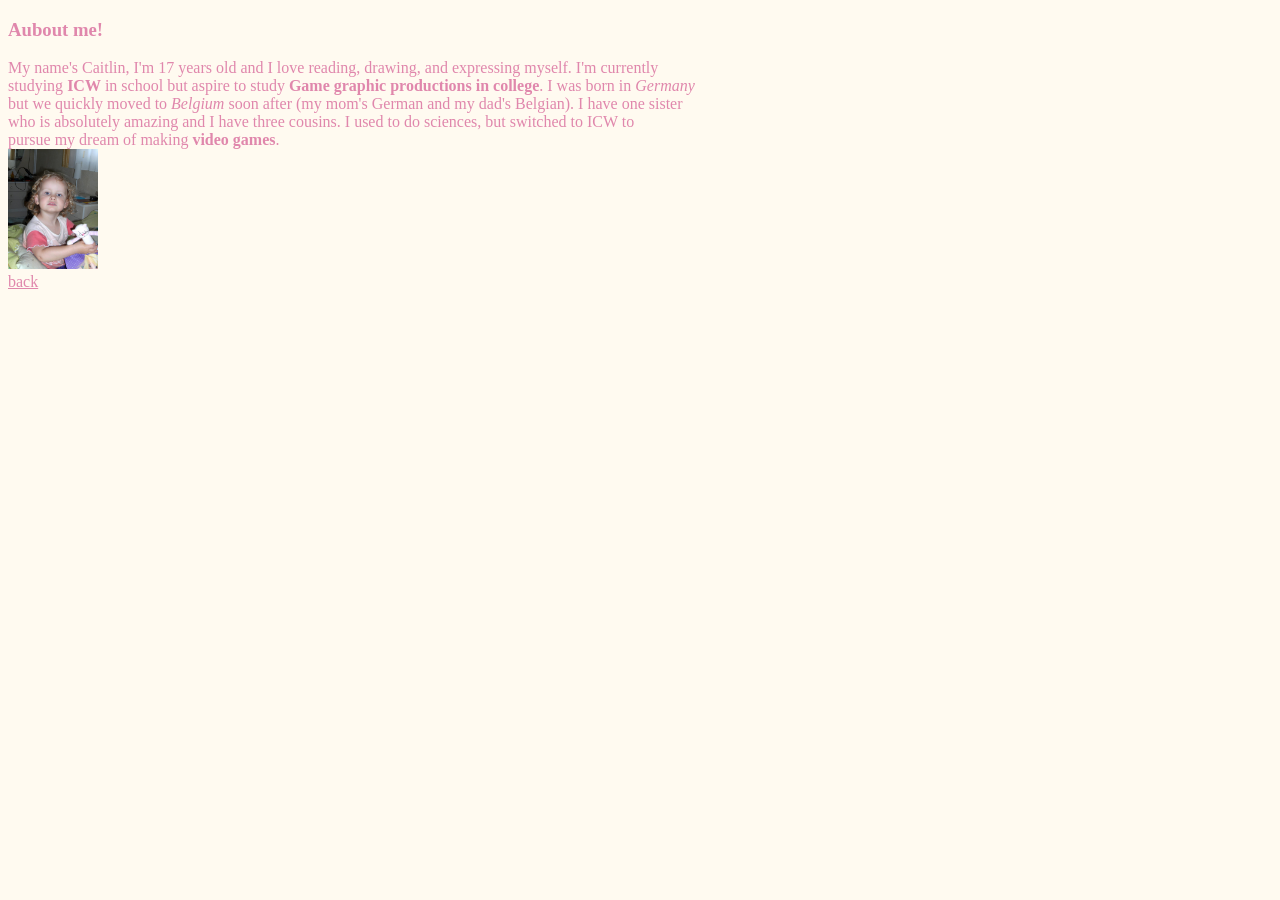
==== life.html @ 7c3505b8 "lop" ====
<!DOCTYPE html>
<html lang="en">
<head>
    <meta charset="UTF-8">
    <meta name="viewport" content="width=device-width, initial-scale=1.0">
    <title>aubout-me</title>
    <link rel="stylesheet" href="styles.css">
    <link rel="preconnect" href="https://fonts.googleapis.com">
    <link rel="preconnect" href="https://fonts.gstatic.com" crossorigin>
    <link href="https://fonts.googleapis.com/css2?family=Emilys+Candy&family=Roboto:ital,wght@0,100..900;1,100..900&display=swap" rel="stylesheet">
    <!-- comment -->
</head>
<head>
    <style>
        * {background-color: floralwhite;
        color: rgb(224, 135, 172);}
    </style>
</head>
<body>
<div class = "big">
<h3>Aubout me!</h3>
My name's Caitlin, I'm 17 years old and I love reading, drawing, and expressing myself. I'm currently <br> 
studying <strong>ICW</strong> in school but aspire to study <strong>Game graphic productions in college</strong>. I was born in <em>Germany</em> <br>
but we quickly moved to <em>Belgium</em> soon after (my mom's German and my dad's Belgian). I have one sister <br>
who is absolutely amazing and I have three cousins. I used to do sciences, but switched to ICW to <br>
pursue my dream of making <strong>video games</strong>. <br>
<img src="foto.jpg" alt="me" style="height:120px; width:auto;"><br>
<a href="index.html">back</a> <br> 


  
</div>
</body>
---- styles.css ----
<head>
<link rel="stylesheet" href="https://fonts.googleapis.com/css?family=Sofia">
<style>

</style>
</head>

.big{font-family: .emilys-candy-regul;
    display: flex;
    text-align: center;
    justify-content: center;
    align-items: center;}
        
.roboto-<uniquifier> {
  font-family: "Roboto", sans-serif;
  font-optical-sizing: auto;
  font-weight: <weight>;
  font-style: normal;
  font-variation-settings:
    "wdth" 100;
}
.emilys-candy-regular {
  font-family: "Emilys Candy", "ani", monospace;
  font-weight: 400;
  font-style: normal;
}
.hori{display:flexbox;
flex-direction: column;}
.help{flex-direction: column;}
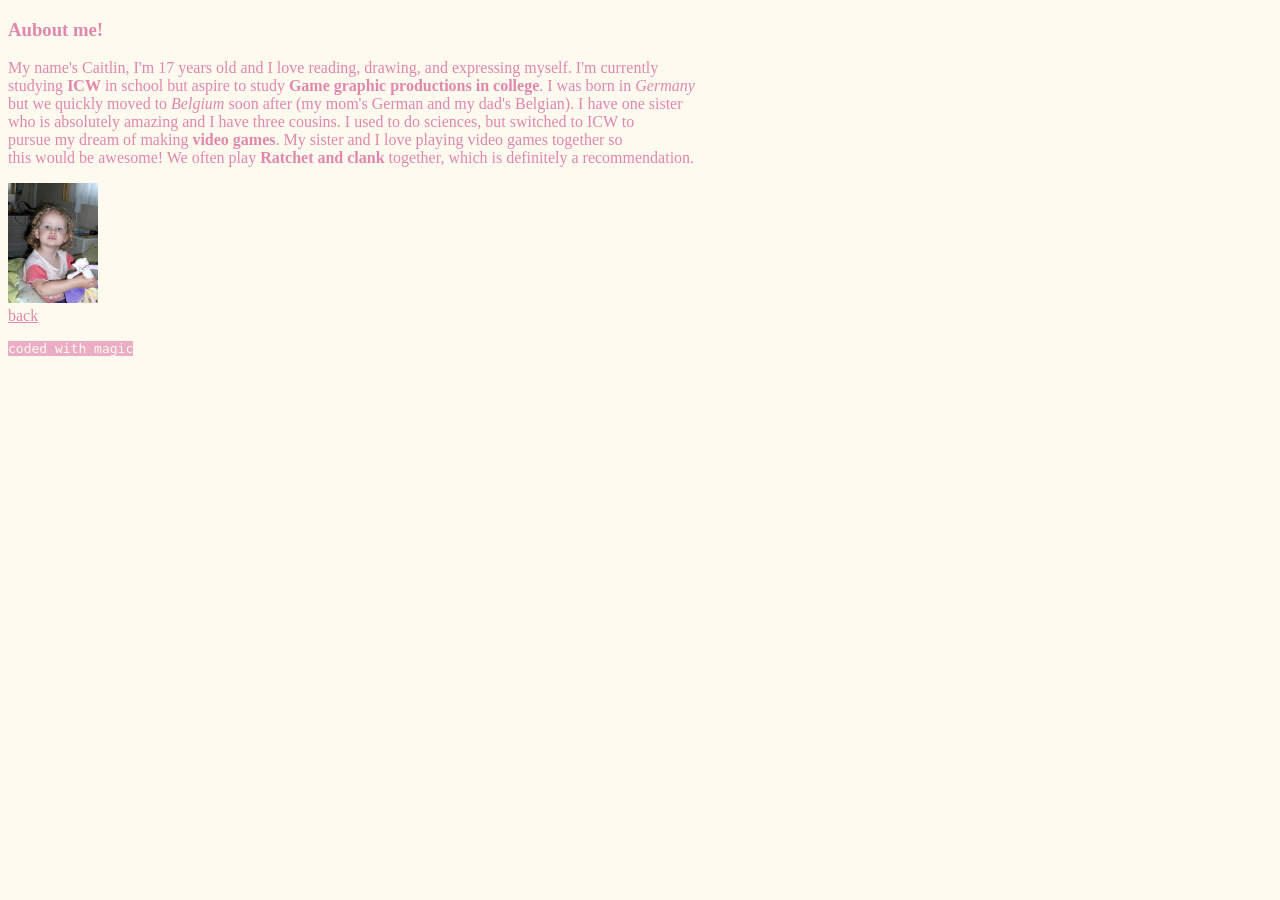
==== commit 0a8fd642: "commmit" ====
--- a/life.html
+++ b/life.html
@@ -19,16 +19,22 @@
 <body>
 <div class = "big">
 <h3>Aubout me!</h3>
-My name's Caitlin, I'm 17 years old and I love reading, drawing, and expressing myself. I'm currently <br> 
+<p>My name's Caitlin, I'm 17 years old and I love reading, drawing, and expressing myself. I'm currently <br> 
 studying <strong>ICW</strong> in school but aspire to study <strong>Game graphic productions in college</strong>. I was born in <em>Germany</em> <br>
 but we quickly moved to <em>Belgium</em> soon after (my mom's German and my dad's Belgian). I have one sister <br>
 who is absolutely amazing and I have three cousins. I used to do sciences, but switched to ICW to <br>
-pursue my dream of making <strong>video games</strong>. <br>
+pursue my dream of making <strong>video games</strong>. My sister and I love playing video games together so<br>
+this would be awesome! We often play <strong>Ratchet and clank</strong> together, which is definitely a recommendation.<br></p>
 <img src="foto.jpg" alt="me" style="height:120px; width:auto;"><br>
 <a href="index.html">back</a> <br> 
 
 
   
 </div>
+<p>
+    <footer>
+        coded with magic<br>
+    </footer>
+    </p>
 </body>
 
--- a/styles.css
+++ b/styles.css
@@ -27,3 +27,9 @@
 .hori{display:flexbox;
 flex-direction: column;}
 .help{flex-direction: column;}
+footer {
+  color:floralwhite;
+  background-color: rgba(224, 135, 172, 0.664);
+  font-family: monospace;
+  position: fixed;
+}
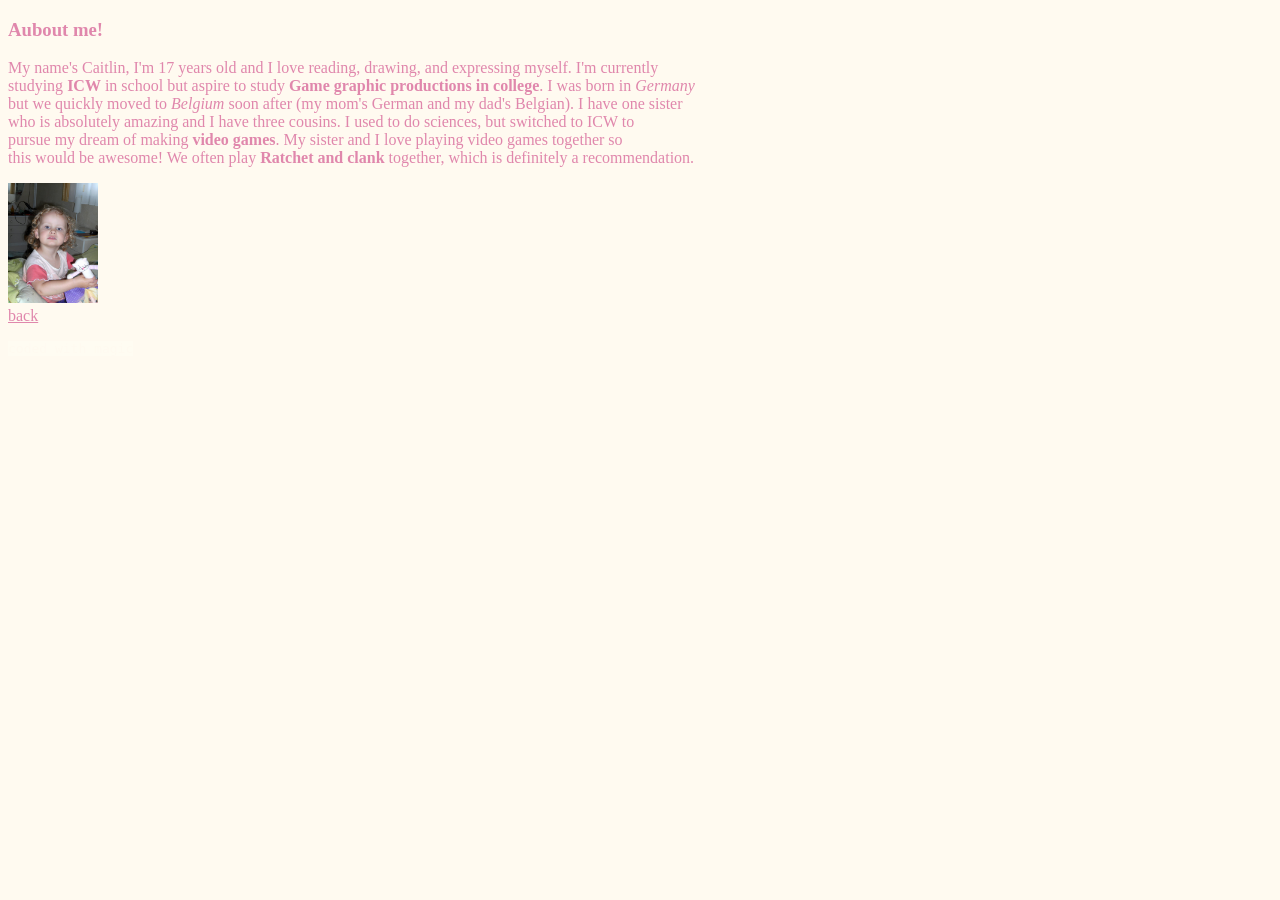
==== commit d1b21195: "added a flower trail in life.html" ====
--- a/life.html
+++ b/life.html
@@ -17,6 +17,25 @@
     </style>
 </head>
 <body>
+    <script> 
+    window.addEventListener('mousemove',function(e) {
+        var arr =[1, 0.9, 0.8, 0.5, 0.2];
+        arr.forEach(function(i){ 
+            var x = (1-i) * 75;
+            var blossom = document.createElement('div');
+            blossom.className = 'blossom';
+            blossom.style.top = e.clientY + Math.round(Math.random()*x-x /2) + 'px';
+            blossom.style.left = e.clientX + Math.round(Math.random()*x-x /2) + 'px';
+
+            document.body.appendChild(blossom);
+
+            window.setTimeout(function(){
+                document.body.removeChild(blossom);
+            }, Math.round(Math.random()*i*600))
+        })
+        }, false);
+    </script>
+
 <div class = "big">
 <h3>Aubout me!</h3>
 <p>My name's Caitlin, I'm 17 years old and I love reading, drawing, and expressing myself. I'm currently <br> 
--- a/styles.css
+++ b/styles.css
@@ -29,7 +29,46 @@
 .help{flex-direction: column;}
 footer {
   color:floralwhite;
-  background-color: rgba(224, 135, 172, 0.664);
+  background-color: rgb(255, 252, 242);
   font-family: monospace;
   position: fixed;
 }
+.star{
+  position:fixed;
+  pointer-events: none;
+}
+.star:before, .star:after{
+  position:absolute;
+  top: 0;
+  left: 0;
+  content:'\2726';
+  font-size: 9px;
+}
+.star:before{
+  color:transparent;
+  text-shadow: 0 0 3px rgb(252, 190, 216);
+}
+.star:after{
+  background: rgb(224, 135, 172));
+  -webkit-background-clip: text;
+  -webkit-text-fill-color: transparent;
+}
+.blossom{
+  position:fixed;
+  pointer-events: none;
+}
+.blossom:before, .blossom:after{
+  position:absolute;
+  top: 0;
+  left: 0;
+  content:'🌸';
+  font-size: 12px;
+}
+
+.blossom:before{
+  color: rgb(253, 172, 206);
+  text-shadow: 0 0 3px rgb(252, 211, 228);
+}
+.blossom:after{
+  display: none;
+}
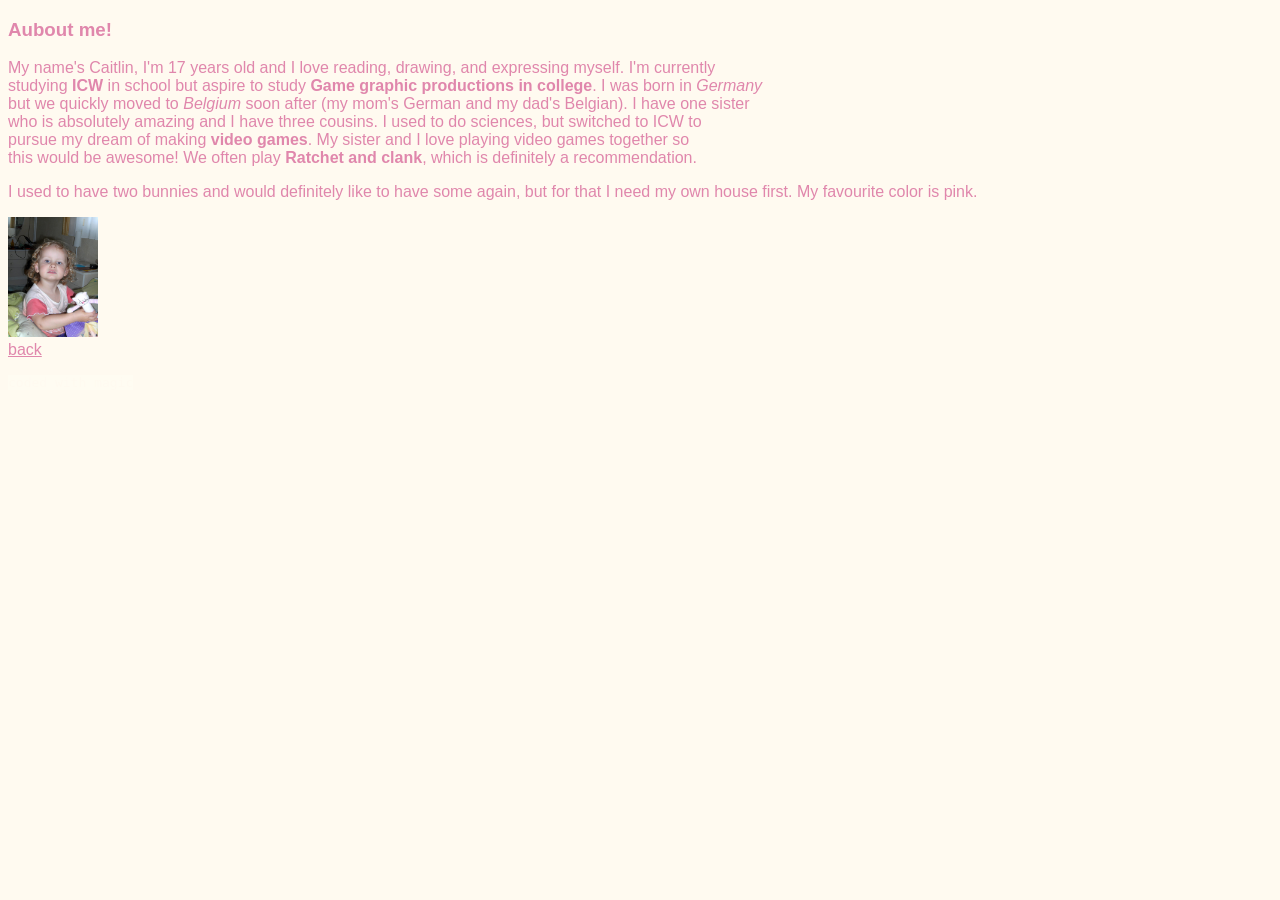
==== commit d7c03146: "trying to fix the cursor but no luck" ====
--- a/life.html
+++ b/life.html
@@ -43,7 +43,10 @@
 but we quickly moved to <em>Belgium</em> soon after (my mom's German and my dad's Belgian). I have one sister <br>
 who is absolutely amazing and I have three cousins. I used to do sciences, but switched to ICW to <br>
 pursue my dream of making <strong>video games</strong>. My sister and I love playing video games together so<br>
-this would be awesome! We often play <strong>Ratchet and clank</strong> together, which is definitely a recommendation.<br></p>
+this would be awesome! We often play <strong>Ratchet and clank</strong>, which is definitely a recommendation.<br></p>
+<p>I used to have two bunnies and would definitely like to have some again, but for that I need my own house
+    first. My favourite color is pink.
+</p>
 <img src="foto.jpg" alt="me" style="height:120px; width:auto;"><br>
 <a href="index.html">back</a> <br> 
 
--- a/styles.css
+++ b/styles.css
@@ -5,9 +5,11 @@
 </style>
 </head>
 
-.big{font-family: .emilys-candy-regul;
-    display: flex;
-    text-align: center;
+* {
+  font-family: "Emilys Candy", sans-serif;
+}
+
+.big{font-family: "Emilys Candy", sans-serif;
     justify-content: center;
     align-items: center;}
         
@@ -71,4 +73,13 @@
 }
 .blossom:after{
   display: none;
-}+}
+/*
+Source - https://stackoverflow.com/a/67259339
+Posted by Skully, modified by community. See post 'Timeline' for change history
+Retrieved 2026-06-02, License - CC BY-SA 4.0
+*/
+
+.cursor {
+    cursor: url("images.jpeg"),-moz-zoom-in;
+}
